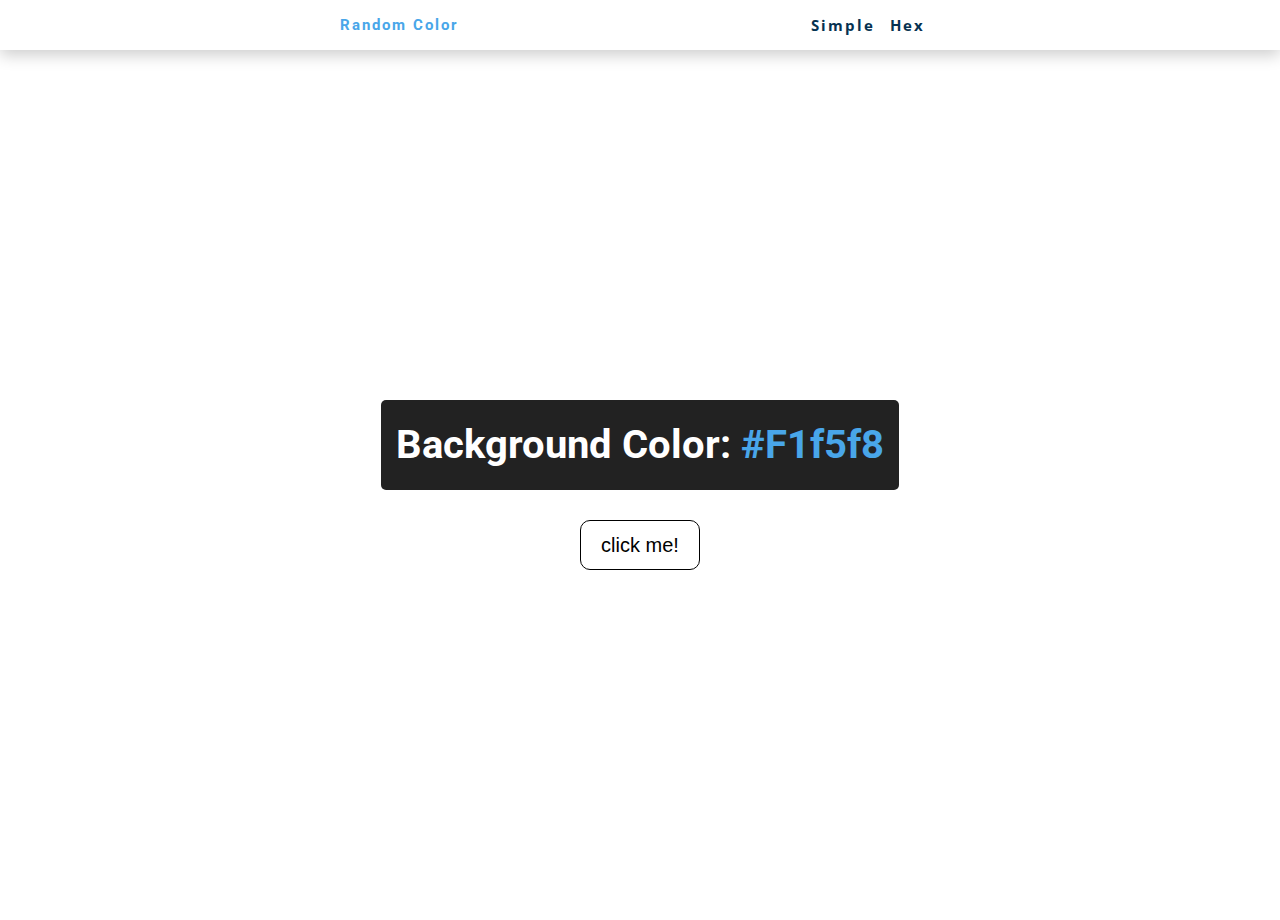
==== hex.html @ bb0877b9 "random color" ====
<!DOCTYPE html>
<html lang="en">

<head>
    <meta charset="UTF-8">
    <meta name="viewport" content="width=device-width, initial-scale=1.0">
    <title>Random Color</title>
    <link rel="stylesheet" href="/stylos/style.css">
</head>

<body>

    <nav>
        <div class="nav-center">
            <h4>Random Color</h4>
            <ul class="nav-links">
                <li>
                    <a href="index.html">simple</a>
                </li>
                <li>
                    <a href="hex.html">hex</a>
                </li>
            </ul>
        </div>
    </nav>
    <main>
        <div class="container">
            <h2>
                Background color:
                <span class="change-span-color">
                    #f1f5f8
                </span>
            </h2>
            <button class="btn btn-hero" id="btn-change-color">click me!</button>
        </div>
    </main>

    <script src="/js/hex.js"></script>
</body>

</html>
---- stylos/style.css ----
/* 
===========
Fonts
===========
*/
@import url("https://fonts.googleapis.com/css?family=Open+Sans|Roboto:400,700&display=swap");

/* 
===========
Variables
===========
*/
:root {
  /* dark shades of primary color*/
  --clr-primary-1: hsl(205, 86%, 17%);

  /* primary/main color */
  --clr-primary-5: hsl(205, 78%, 60%);

  /* darkest grey - used for headings */
  --clr-grey-1: hsl(209, 61%, 16%);

  /* grey used for paragraphs */
  --clr-white: #fff;
  --clr-black: #222;

  --ff-primary: "Roboto", sans-serif;
  --ff-secondary: "Open Sans", sans-serif;

  --transition: all 0.3s linear;
  --dark-shadow: 0 5px 15px rgba(0, 0, 0, 0.2);
}

/* 
===========
Global Styles
===========
*/
html {
  box-sizing: border-box;
  font-size: 62.5%;
}

*,
*:before,
*:after {
  box-sizing: inherit;
  margin: 0;
}

body {
  font-family: var(--ff-secondary);
  background: var(--clr-grey-10);
  color: var(--clr-grey-1);
  line-height: 1.5;
  font-size: 0.875rem;
}

a {
  text-decoration: none;
}

p {
  font-size: 2rem;
}
h1,
h2,
h3,
h4 {
  text-transform: capitalize;
  font-family: var(--ff-primary);
}

h1 {
  font-size: 5rem;
}

h2 {
  font-size: 4rem;
}

h3 {
  font-size: 3rem;
}

img {
  max-width: 100%;
  width: 100%;
  height: auto;
  display: block;
}

* {
  scroll-behavior: smooth;
}

/* 
===========
Utilities
===========
*/

.container {
  text-align: center;
}
.no-margin {
  margin: 0;
}
.no-padding {
  padding: 0;
}
.centrar-texto {
  text-align: center;
}
.p-t {
  padding-top: 2rem;
}
.m-b {
  margin-bottom: 2rem;
}

/* 
===========
Nav
===========
*/

nav {
  background: var(--clr-white);
  height: 5rem;
  display: grid;
  align-items: center;
  box-shadow: var(--dark-shadow);
}
.nav-center {
  display: flex;
  align-items: center;
  margin: 0 auto;
  justify-content: space-between;
}
@media screen and (min-width: 490px) {
  .nav-center {
    width: 120vh;
    max-width: 60rem;
  }
}
.nav-center h4 {
  color: var(--clr-primary-5);
  font-size: 1.5rem;
  letter-spacing: 0.2rem;
}
nav a {
  text-transform: capitalize;
  font-weight: 700;
  font-size: 1.5rem;
  margin-right: 1.5rem;
  letter-spacing: 0.2rem;
  color: var(--clr-primary-1);
}
nav a:hover {
  color: var(--clr-primary-5);
}
nav ul {
  list-style-type: none;
}
.nav-links {
  display: flex;
}

/* 
=========
Main
=========
*/
main {
  min-height: calc(100vh - 3rem);
  display: grid;
  place-items: center;
}
.container h2 {
  background: var(--clr-black);
  color: var(--clr-white);
  padding: 1.5rem;
  border-radius: 0.5rem;
  margin-bottom: 3rem;
}
.change-span-color {
  color: var(--clr-primary-5);
}
/* 
===========
Boton
===========
*/

.btn-hero {
  width: 12rem;
  height: 5rem;
  border: 0.1rem solid black;
  border-radius: 1rem;
  font-size: 2rem;
  transition: var(--transition);
  background: transparent;
}
.btn-hero:hover {
  color: var(--clr-white);
  background: var(--clr-black);
}
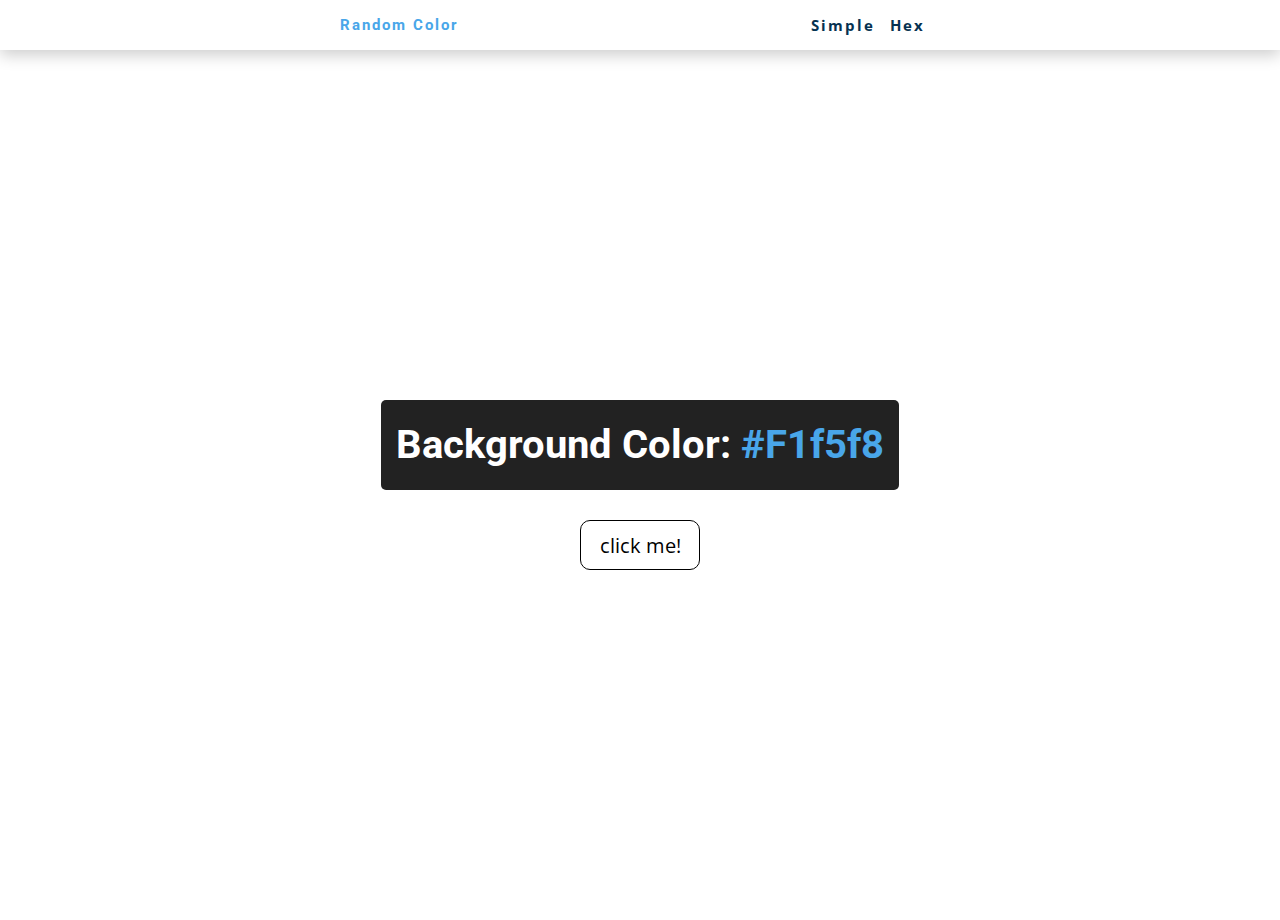
==== commit 91e2de1d: "commit changes" ====
--- a/hex.html
+++ b/hex.html
@@ -5,7 +5,7 @@
     <meta charset="UTF-8">
     <meta name="viewport" content="width=device-width, initial-scale=1.0">
     <title>Random Color</title>
-    <link rel="stylesheet" href="/stylos/style.css">
+    <link rel="stylesheet" href="./css/style.css">
 </head>
 
 <body>
@@ -35,7 +35,7 @@
         </div>
     </main>
 
-    <script src="/js/hex.js"></script>
+    <script src="./js/hex.js"></script>
 </body>
 
 </html>--- a/css/style.css
+++ b/css/style.css
@@ -0,0 +1,210 @@
+/* 
+===========
+Fonts
+===========
+*/
+@import url(normalize.css);
+
+@import url("https://fonts.googleapis.com/css?family=Open+Sans|Roboto:400,700&display=swap");
+
+/* 
+===========
+Variables
+===========
+*/
+:root {
+  /* dark shades of primary color*/
+  --clr-primary-1: hsl(205, 86%, 17%);
+
+  /* primary/main color */
+  --clr-primary-5: hsl(205, 78%, 60%);
+
+  /* darkest grey - used for headings */
+  --clr-grey-1: hsl(209, 61%, 16%);
+
+  /* grey used for paragraphs */
+  --clr-white: #fff;
+  --clr-black: #222;
+
+  --ff-primary: "Roboto", sans-serif;
+  --ff-secondary: "Open Sans", sans-serif;
+
+  --transition: all 0.3s linear;
+  --dark-shadow: 0 5px 15px rgba(0, 0, 0, 0.2);
+}
+
+/* 
+===========
+Global Styles
+===========
+*/
+html {
+  box-sizing: border-box;
+  font-size: 62.5%;
+}
+
+*,
+*:before,
+*:after {
+  box-sizing: inherit;
+  margin: 0;
+}
+
+body {
+  font-family: var(--ff-secondary);
+  background: var(--clr-grey-10);
+  color: var(--clr-grey-1);
+  line-height: 1.5;
+  font-size: 0.875rem;
+}
+
+a {
+  text-decoration: none;
+}
+
+p {
+  font-size: 2rem;
+}
+h1,
+h2,
+h3,
+h4 {
+  text-transform: capitalize;
+  font-family: var(--ff-primary);
+}
+
+h1 {
+  font-size: 5rem;
+}
+
+h2 {
+  font-size: 4rem;
+}
+
+h3 {
+  font-size: 3rem;
+}
+
+img {
+  max-width: 100%;
+  width: 100%;
+  height: auto;
+  display: block;
+}
+
+* {
+  scroll-behavior: smooth;
+}
+
+/* 
+===========
+Utilities
+===========
+*/
+
+.container {
+  text-align: center;
+}
+.no-margin {
+  margin: 0;
+}
+.no-padding {
+  padding: 0;
+}
+.centrar-texto {
+  text-align: center;
+}
+.p-t {
+  padding-top: 2rem;
+}
+.m-b {
+  margin-bottom: 2rem;
+}
+
+/* 
+===========
+Nav
+===========
+*/
+
+nav {
+  background: var(--clr-white);
+  height: 5rem;
+  display: grid;
+  align-items: center;
+  box-shadow: var(--dark-shadow);
+}
+.nav-center {
+  display: flex;
+  align-items: center;
+  margin: 0 auto;
+  justify-content: space-between;
+}
+@media screen and (min-width: 490px) {
+  .nav-center {
+    width: 120vh;
+    max-width: 60rem;
+  }
+}
+.nav-center h4 {
+  color: var(--clr-primary-5);
+  font-size: 1.5rem;
+  letter-spacing: 0.2rem;
+}
+nav a {
+  text-transform: capitalize;
+  font-weight: 700;
+  font-size: 1.5rem;
+  margin-right: 1.5rem;
+  letter-spacing: 0.2rem;
+  color: var(--clr-primary-1);
+}
+nav a:hover {
+  color: var(--clr-primary-5);
+}
+nav ul {
+  list-style-type: none;
+}
+.nav-links {
+  display: flex;
+}
+
+/* 
+=========
+Main
+=========
+*/
+main {
+  min-height: calc(100vh - 3rem);
+  display: grid;
+  place-items: center;
+}
+.container h2 {
+  background: var(--clr-black);
+  color: var(--clr-white);
+  padding: 1.5rem;
+  border-radius: 0.5rem;
+  margin-bottom: 3rem;
+}
+.change-span-color {
+  color: var(--clr-primary-5);
+}
+/* 
+===========
+Boton
+===========
+*/
+
+.btn-hero {
+  width: 12rem;
+  height: 5rem;
+  border: 0.1rem solid black;
+  border-radius: 1rem;
+  font-size: 2rem;
+  transition: var(--transition);
+  background: transparent;
+}
+.btn-hero:hover {
+  color: var(--clr-white);
+  background: var(--clr-black);
+}
